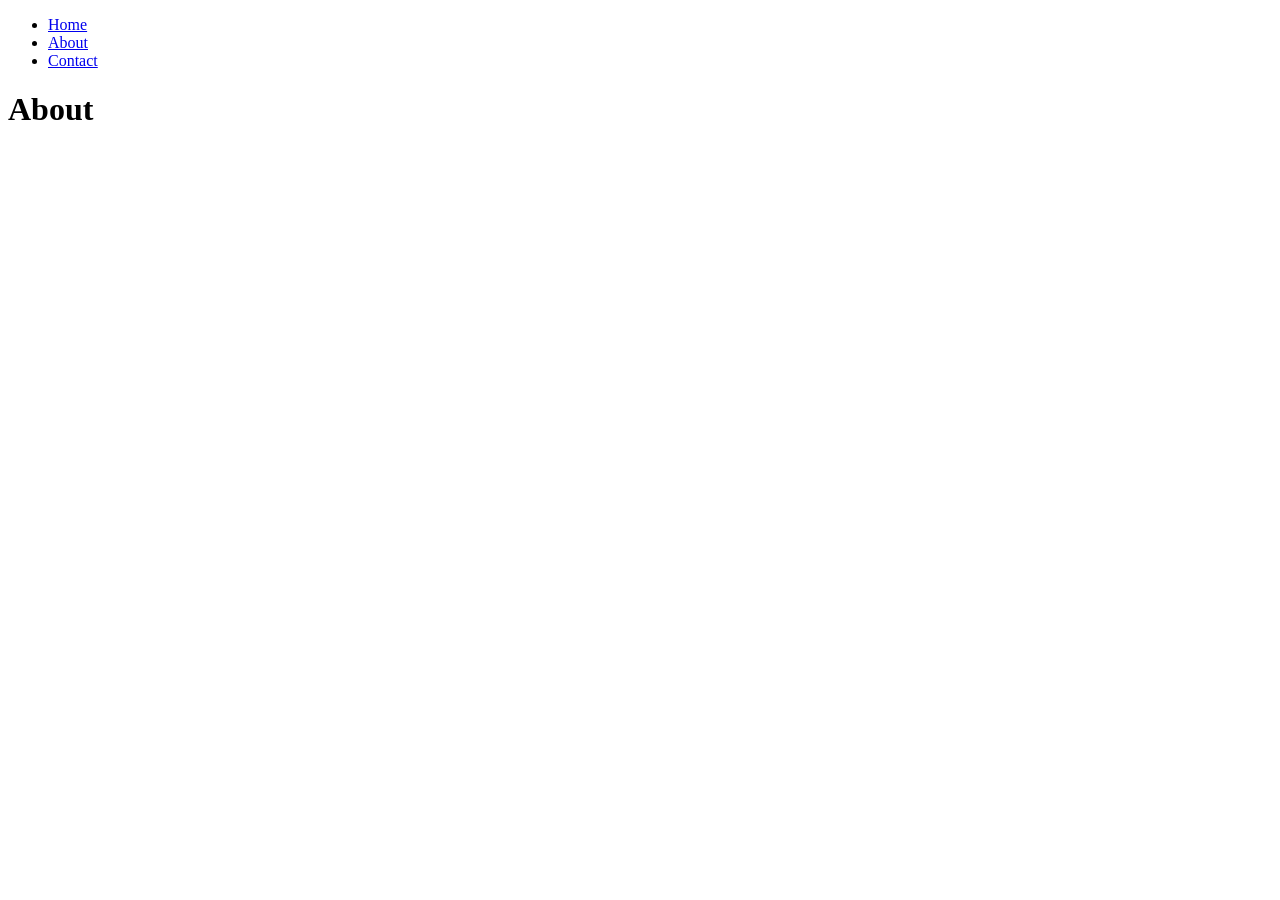
==== about.html @ 846ba823 "Add HTML structure for About and Contact pages, and implement navigation component" ====
<!DOCTYPE html>
<html lang="en">

<head>
    <meta charset="UTF-8">
    <meta name="viewport" content="width=device-width, initial-scale=1.0">
    <title>About</title>
</head>

<body>
    <div id="navbar"></div>
    <h1>About</h1>
    <script src="components/nav.js"></script>
</body>

</html>
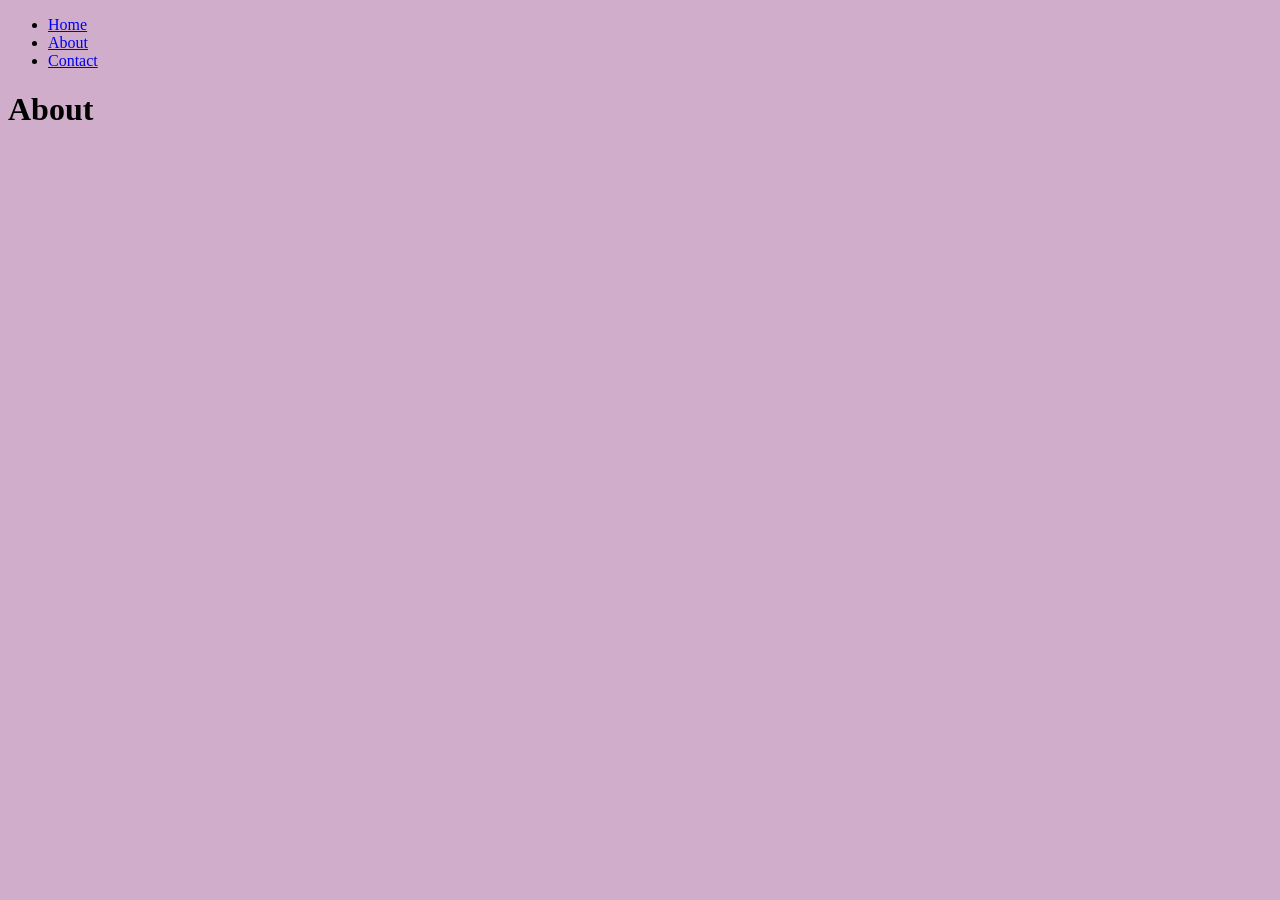
==== commit eff70229: "Add stylesheet link to About and Contact pages" ====
--- a/about.html
+++ b/about.html
@@ -4,6 +4,7 @@
 <head>
     <meta charset="UTF-8">
     <meta name="viewport" content="width=device-width, initial-scale=1.0">
+    <link rel="stylesheet" href="style.css">
     <title>About</title>
 </head>
 
--- a/style.css
+++ b/style.css
@@ -0,0 +1,3 @@
+body{
+    background-color: rgb(208, 174, 203);
+}
